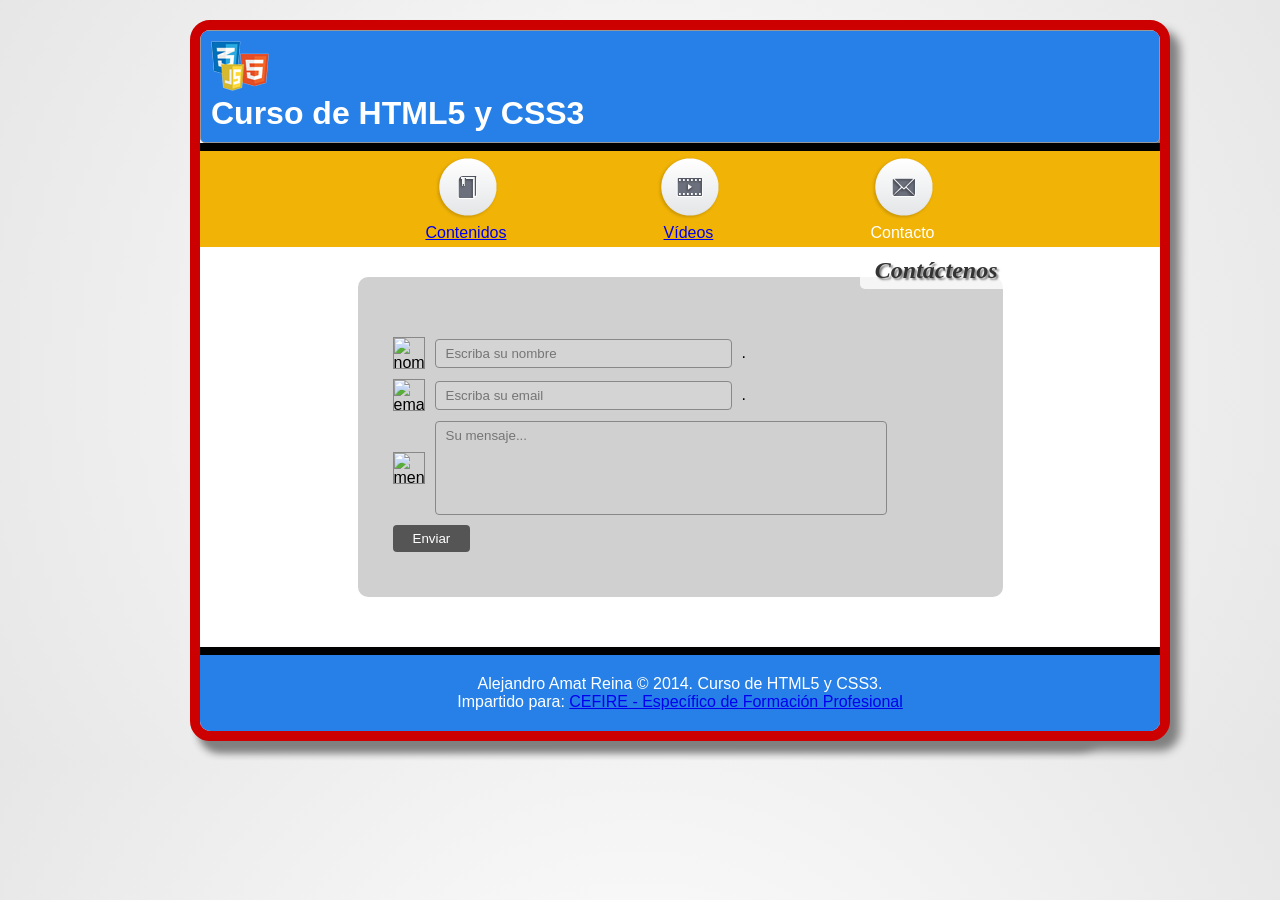
==== curso.html @ b8aafca4 "Add files via upload" ====
<!DOCTYPE html>
<html lang="es">
<head>
  <meta charset="UTF-8">
  <title>Curso de HTML5 y CSS3</title>
  <meta name="description" content="Ejercicio HTML5 y CSS3">
  <meta name="author" content="Tu nombre">
  <link rel="stylesheet" href="estilos(curso).css">
</head>

<body>
 <div class="pagina">
  <div id="page">
    <div id="header">
        <img src="logo.png" alt="Imagen del mensaje">
        <h1>Curso de HTML5 y CSS3</h1>
    </div>

      <ul id="nav">
        <li>
          <img src="book.png" alt="Contenidos">
          <nav style="color:  white"></nav>
          <a href="index_3 telfs.html" class="videos">Contenidos</a>
        </li>

        <li>
          <img src="film.png" alt="Vídeos">
          <nav style="color: white"></nav>
          <a href="videos.html" class="videos">Vídeos</a>
        </li>    

        <li>
          <img src="mail.png" alt="Contacto">
          <nav style="color: white">Contacto</nav>
        </li>
      </ul>

    <section id="content">
    <form id="contacto">
    <h2>Contáctenos</h2>
    <ul>
        <li>
            <img src="../imgs-curso/icon-nombre.png" alt="nombre">
            <input type="text" placeholder="Escriba su nombre" id="nombre-contacto" list="nombres">.
            <datalist id="nombres">
                <option value="alex">
                <option value="juan">
                <option value="ana">
                <option value="pedro">
            </datalist>
        </li>
        <li>
            <img src="../imgs-curso/icon-correo.png" alt="email">
            <input type="email" placeholder="Escriba su email" id="correo-contacto">.
        </li>
        <li>
            <img src="../imgs-curso/icon-mensaje.png" alt="mensaje">
            <textarea placeholder="Su mensaje..."></textarea>
        </li>
        <li>
            <input type="submit" value="Enviar">
        </li>
    </ul>
    </form>
    </section>

    <div id="footer">
      <p>Alejandro Amat Reina © 2014. Curso de HTML5 y CSS3.</p>
      <p>Impartido para: <a href="CEFIRE - Específico de Formación Profesional">CEFIRE - Específico de Formación Profesional</a></p>
    </div>
  </div>
 </div>
 <script src="contacto.js"></script>
</body>
</html>
---- estilos(curso).css ----
/* Reiniciar márgenes y paddings */
* {
  margin: 0;
  padding: 0;
}

body {
  font-family: "Trebuchet MS", sans-serif;
  display: flex;
  justify-content: center;
  background: radial-gradient(circle at center, #ffffff 0%, #cecece 200%);
  background-color: #8b0000;
  margin: 0;
  padding: 20px 0;
}

#page {
  width: 960px;
  background-color: white;
  border: 10px solid #cc0000;
  border-radius: 20px;
  overflow: hidden;
}

/* Cabecera */
#header {
  background: rgb(38, 128, 231);
  border: 1px solid #999;
  padding: 10px;
  border-radius: 5px;
  color: white;
}

.pagina
{
  width: 900px;
  margin: 0 auto;
}

div 
{
  box-shadow: 10px 10px 10px gray;
  border-radius: 20px;
}

h2 
{
  text-shadow: 2px 2px 2px gray;
  margin: 15px 0;
}

/* Navegación */
#nav {
  background-color: #f1b306;
  padding: 5px 15px;
  display: flex;
  justify-content: center;
  align-items: center;
  list-style: none;
  gap: 150px;
  margin: 0;
  border-top: 8px solid black;
}

#nav ul {
  list-style: none;
}

#nav li {
  display: block;
  list-style: none;
  text-align: center;
}

/* Contenido principal */
#content {
  min-height: 400px;
  padding: 0;
  display: flex;
  background-size: cover;
  justify-content: center;
  background-position: center;
  align-items: flex-start;
  width: 100%;
  background-image: url(../imgs-curso/fondoForm.jpg);
  border-radius: 0;
}

/* Pie de página */
#footer {
  clear: both;
  background: #ffffff;
  border-top: 1px solid gray;
  text-align: center;
  padding: 20px;
  margin-top: 0;
  border-radius: 0;
  background: rgb(38, 128, 231);
  color: white;
  border-top: 8px solid black;
}

#contacto {
  background: rgba(200, 200, 200, 0.85);
  padding: 35px;
  width: 575px;
  margin: 30px auto 30px auto;
  border-radius: 10px;
  position: relative;
  padding-top: 60px;
}

#contacto h2 {
  font-family: 'Segoe Script', cursive;
  background: rgba(255, 255, 255, 0.8);
  padding: 5px 15px;
  border-radius: 5px;
  color: #333;
  font-style: italic;
  position: absolute;
  top: -40px;
  right: -10px;
}

#contacto ul {
  list-style: none;
}

#contacto li {
  display: flex;
  align-items: center;
  margin-bottom: 10px;
  gap: 10px;
}

#contacto img {
  width: 30px;
  height: 30px;
  border: 1px solid #888;
}

#contacto input[type=text],
#contacto input[type=email]
{
  color: black;
  border-radius: 4px;
  padding: 6px 10px;
  width: 275px;
  font-family: "Trebuchet MS", sans-serif;
  background-color: #d4d4d4;
  border: 1px solid #888;
}

#contacto textarea {
  border: 1px solid #888;
  border-radius: 4px;
  padding: 6px 10px;
  width: 430px;
  font-family: "Trebuchet MS", sans-serif;
  background-color: transparent;
}

#contacto textarea {
  height: 80px;
  resize: none;
}

#contacto input[type=submit] {
  background: #555;
  color: white;
  border: none;
  border-radius: 4px;
  padding: 6px 20px;
  cursor: pointer;
}

#contacto input[type=submit]:hover {
  background: #333;
}

#contenido-form {
  display: flex;
  flex-direction: column;
  align-items: flex-end;
  margin: 30px;
  width: 420px;
}
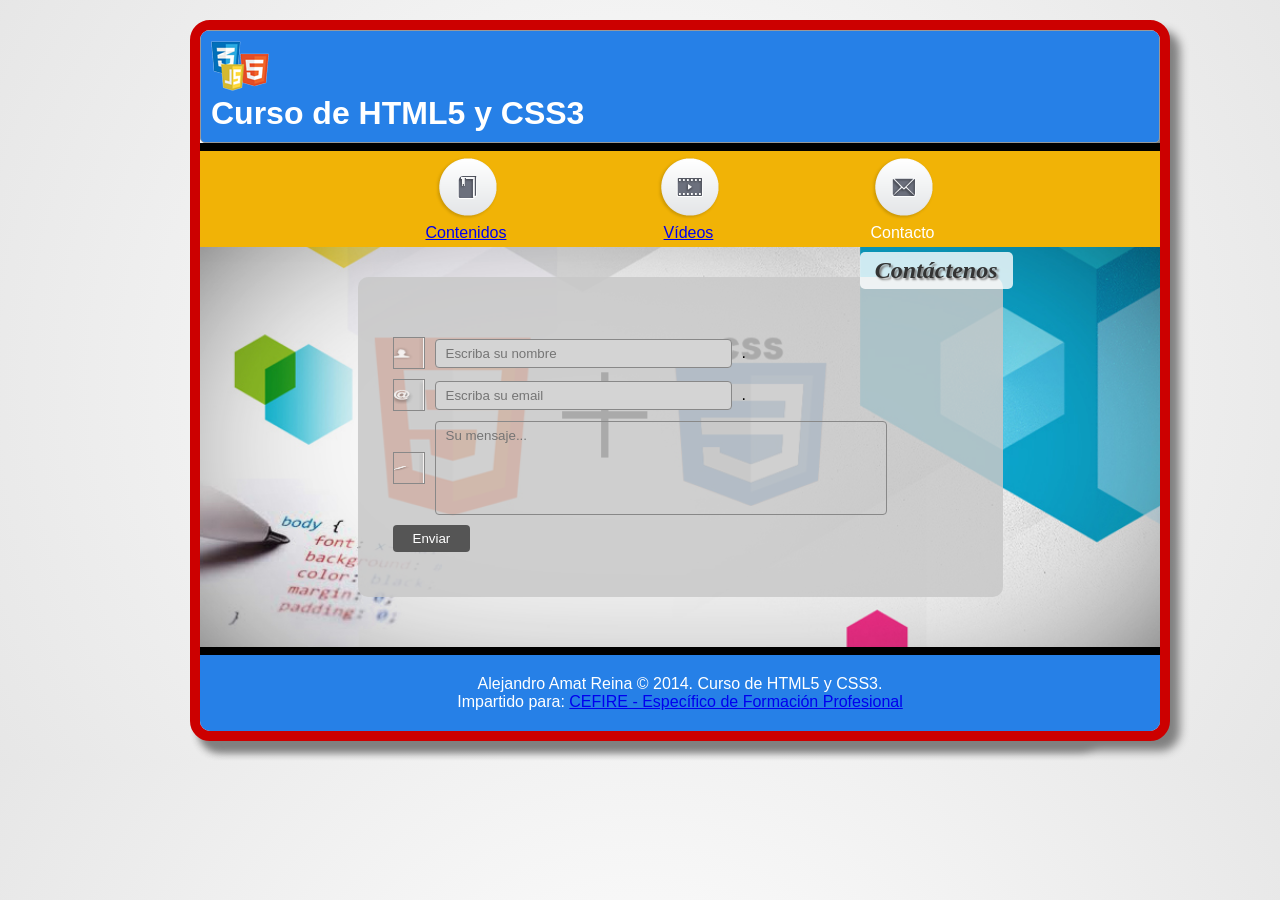
==== commit 90eb8cbd: "Update curso.html" ====
--- a/curso.html
+++ b/curso.html
@@ -40,7 +40,7 @@
     <h2>Contáctenos</h2>
     <ul>
         <li>
-            <img src="../imgs-curso/icon-nombre.png" alt="nombre">
+            <img src="icon-nombre.png" alt="nombre">
             <input type="text" placeholder="Escriba su nombre" id="nombre-contacto" list="nombres">.
             <datalist id="nombres">
                 <option value="alex">
@@ -50,11 +50,11 @@
             </datalist>
         </li>
         <li>
-            <img src="../imgs-curso/icon-correo.png" alt="email">
+            <img src="icon-correo.png" alt="email">
             <input type="email" placeholder="Escriba su email" id="correo-contacto">.
         </li>
         <li>
-            <img src="../imgs-curso/icon-mensaje.png" alt="mensaje">
+            <img src="icon-mensaje.png" alt="mensaje">
             <textarea placeholder="Su mensaje..."></textarea>
         </li>
         <li>
@@ -72,4 +72,4 @@
  </div>
  <script src="contacto.js"></script>
 </body>
-</html>+</html>
--- a/estilos(curso).css
+++ b/estilos(curso).css
@@ -82,7 +82,7 @@
   background-position: center;
   align-items: flex-start;
   width: 100%;
-  background-image: url(../imgs-curso/fondoForm.jpg);
+  background-image: url(fondoForm.jpg);
   border-radius: 0;
 }
 
@@ -184,4 +184,4 @@
   align-items: flex-end;
   margin: 30px;
   width: 420px;
-}+}
